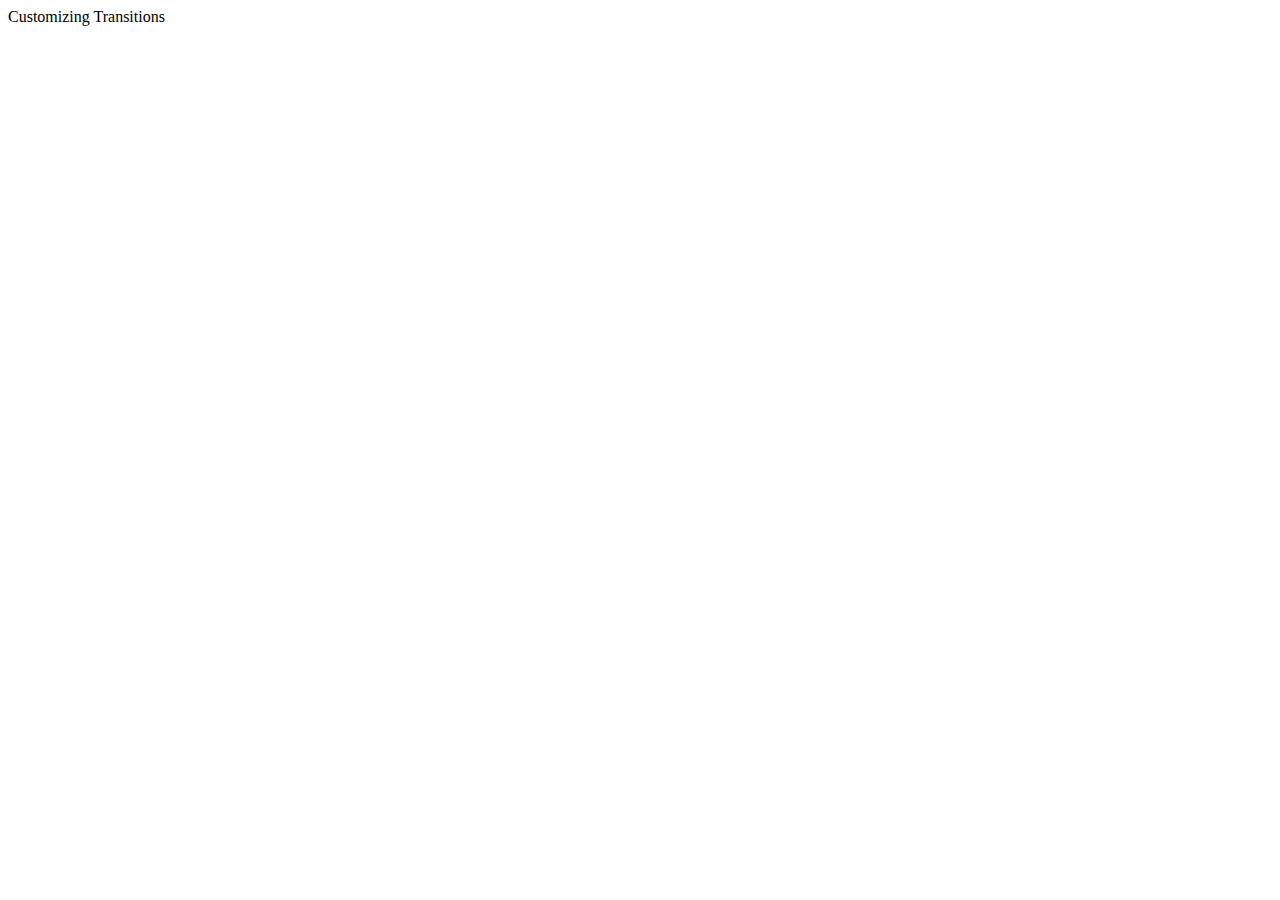
==== Customizing-Transitions/index.html @ cd0c2b38 "Created the customizing transitions file stucture" ====
<!DOCTYPE html>
<html lang="en">
<head>
    <meta charset="UTF-8">
    <meta name="viewport" content="width=device-width, initial-scale=1.0">
    <title>Customizing Transitions</title>
    <link rel="stylesheet" href="styles.css">
</head>
<body>
    <div>
        Customizing Transitions
    </div>
</body>
</html>
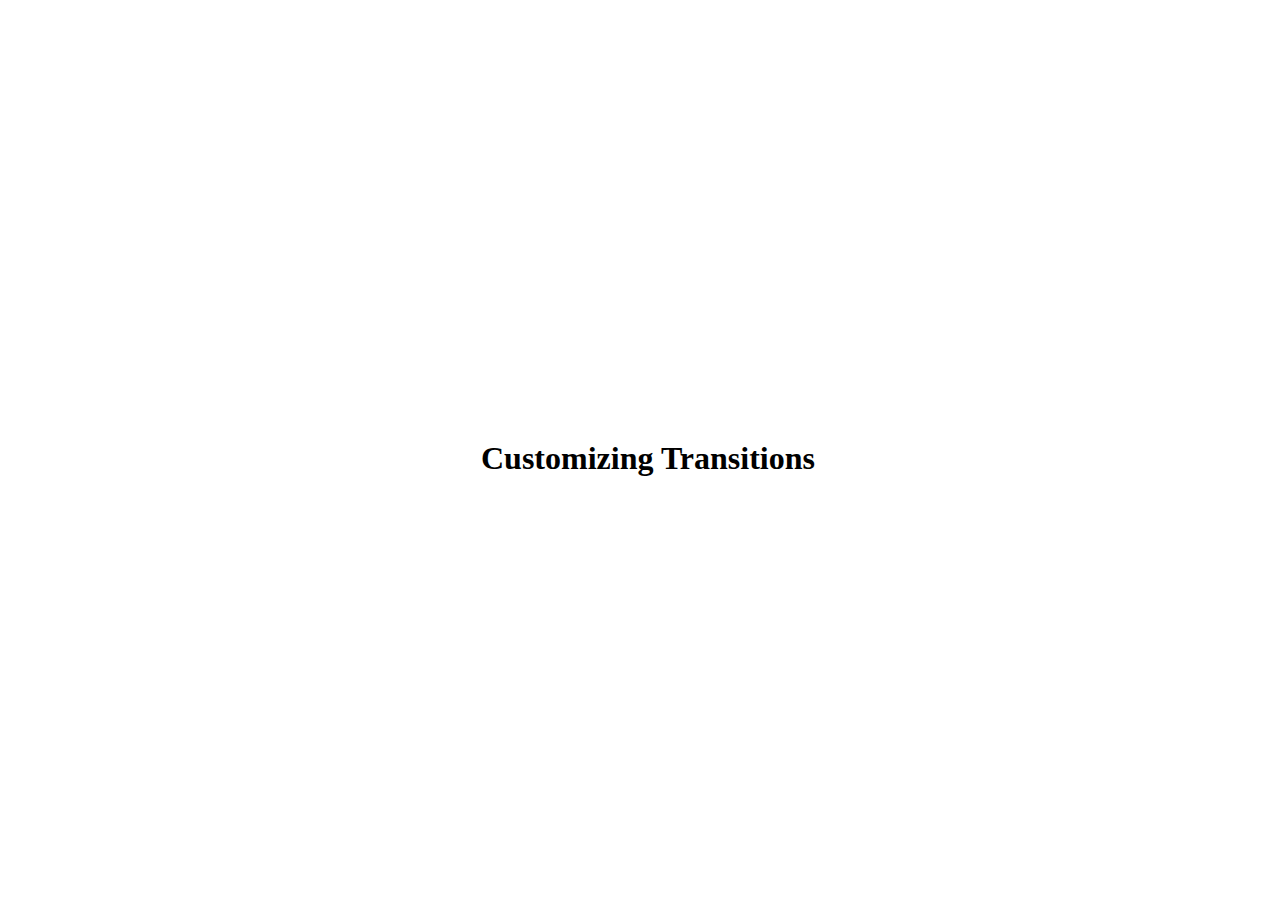
==== commit 652cfa81: "Created the custom transformation" ====
--- a/Customizing-Transitions/index.html
+++ b/Customizing-Transitions/index.html
@@ -8,7 +8,9 @@
 </head>
 <body>
     <div>
-        Customizing Transitions
+        <h1>
+            Customizing Transitions
+        </h1>
     </div>
 </body>
 </html>--- a/Customizing-Transitions/styles.css
+++ b/Customizing-Transitions/styles.css
@@ -0,0 +1,20 @@
+body {
+    height: 100vh;
+    width: 100vw;
+    display: flex;
+    justify-content: center;
+    align-items: center;
+}
+
+body h1 {
+    transition-property: font-size;
+    transition-duration: 1s;
+    transition-delay: 0.5s;
+    transition-timing-function: ease-in;
+}
+
+body h1:hover {
+    cursor: pointer;
+    font-size: 80px;
+}
+
